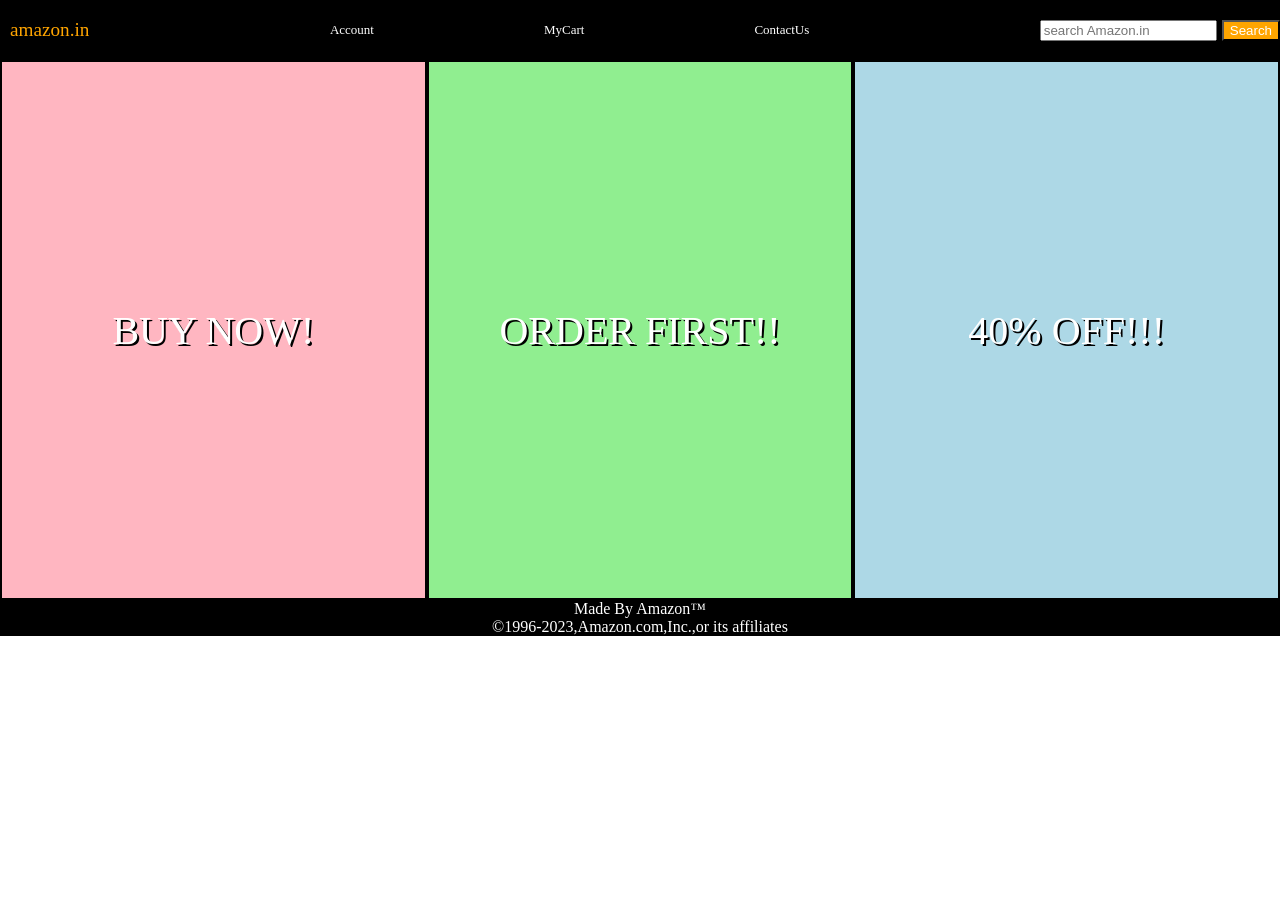
==== index.html @ f6ddd0cf "Add files via upload" ====
<!DOCTYPE html>
<html>
    <head>
        <title>index</title>
        <link rel="stylesheet" href="style.css">
    </head>
    <body>
        <header>
         <div id="main">
            <a href="https://www.amazon.in/" id="logo">amazon.in</a>
            <div class="links">
            <a href="#">Account</a>
            <a href="#">MyCart</a>
            <a href="#">ContactUs</a>
         </div>
        
         <div class="search">            
            <input type="text" placeholder="search Amazon.in">
            <button>Search</button>
         </div>
          
        </header>
        
        <div id="content">
            <div class="contentbox" id="c1">BUY NOW!</div>
            <div class="contentbox" id="c2">ORDER FIRST!!</div>
            <div class="contentbox" id="c3">40% OFF!!!</div>
        </div>
        
        
        <footer>
            Made By Amazon&trade;<br>
            &#169;1996-2023,Amazon.com,Inc.,or its affiliates
        </footer>

    </body>
</html>
---- style.css ----
body{
    margin:0px;
}


#main{
    width:auto;
    height: 60px;
    background-color: black;
    display: flex;
    justify-content: space-between;
    align-items: center;
    
}

a{
    color: white;
    font-size: small;
    text-decoration: none;
    padding: 10px;
}

a:hover{
    color: orange;
    transform: scale(1.1);
}

button{
    background-color: orange;
    color: white;
    transition: 0.3s;
}

button:hover{
    background-color: darkorange;
    transform: scale(1.1);
}

#logo{
    color:orange;
    text-decoration: none;
    font-size: larger;
}

.links{
    display: flex;
    gap: 150px;
    
}

.search{
    display: flex;
    gap: 5px;
    
}

#content{
    display: flex;
    height: 540px;
}

.contentbox{
    border: 2px solid black;
    color: white;
    text-shadow: 2px 2px black;
    display: flex;
    flex: 1;
    justify-content: center;
    align-items: center;
}

#c1{
    background-color: lightpink;
    font-size: 40px;
    background-image: url('https://picsum.photos/seed/picsum/200/300');
    background-position: center;
    background-size: cover;
    background-repeat: no-repeat;

}
#c2{
    background-color: lightgreen;
    font-size: 40px;
    background-image: url('https://picsum.photos/seed/box2/200/200');
    background-position: center;
    background-size: cover;
    background-repeat: no-repeat;
}
#c3{
    background-color: lightblue;
    font-size: 40px;
    background-image: url('https://picsum.photos/seed/box3/200/200');
    background-position: center;
    background-size: cover;
    background-repeat: no-repeat;
}
footer{
    background-color: black;
    color: white;
    text-align: center;
}
header, footer{
    overflow: hidden;
}
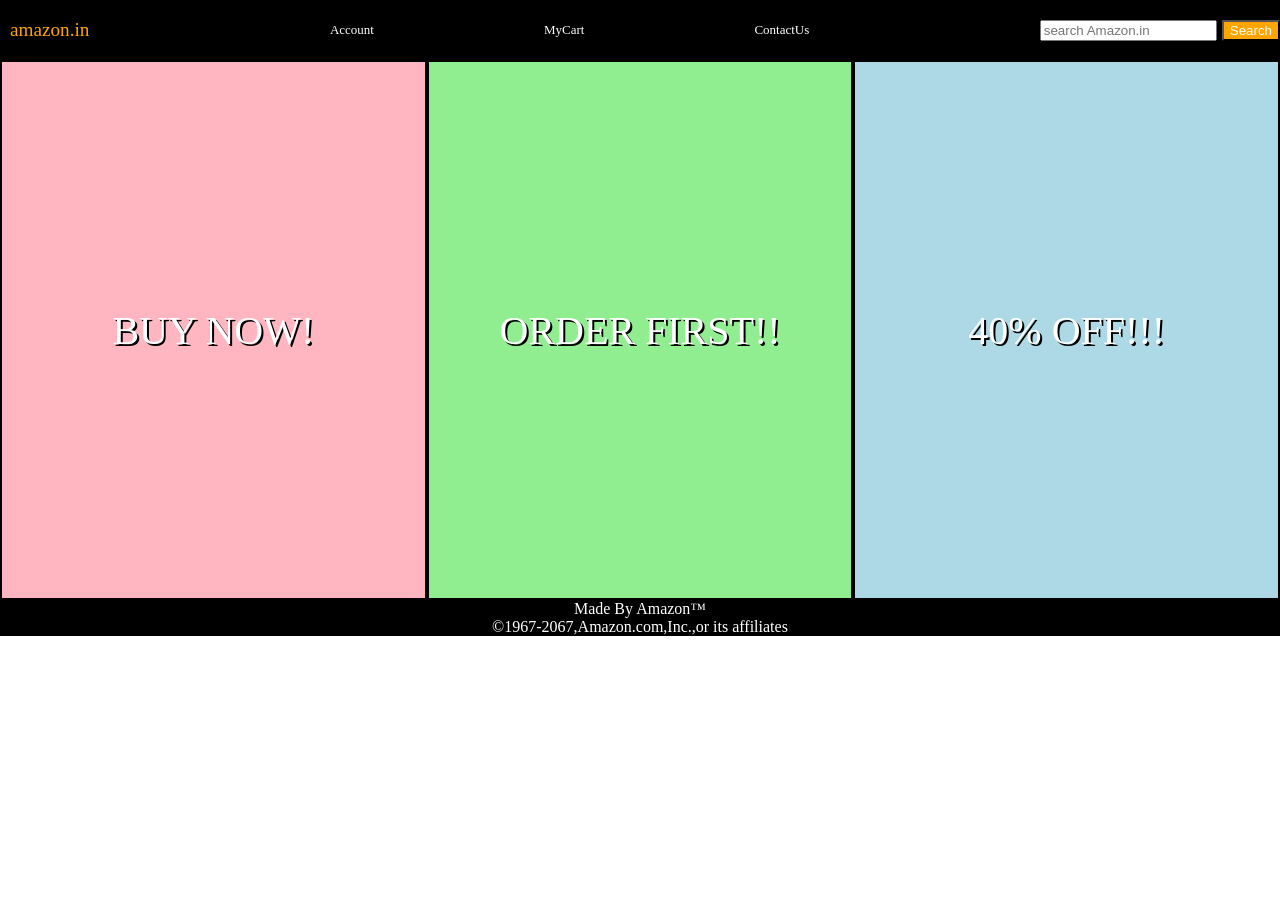
==== commit 5ba3f3f8: "Add files via upload" ====
--- a/index.html
+++ b/index.html
@@ -9,9 +9,9 @@
          <div id="main">
             <a href="https://www.amazon.in/" id="logo">amazon.in</a>
             <div class="links">
-            <a href="#">Account</a>
-            <a href="#">MyCart</a>
-            <a href="#">ContactUs</a>
+            <a href="https://www.youtube.com/watch?v=dQw4w9WgXcQ">Account</a>
+            <a href="https://www.youtube.com/watch?v=dQw4w9WgXcQ">MyCart</a>
+            <a href="https://www.youtube.com/watch?v=dQw4w9WgXcQ">ContactUs</a>
          </div>
         
          <div class="search">            
@@ -30,7 +30,7 @@
         
         <footer>
             Made By Amazon&trade;<br>
-            &#169;1996-2023,Amazon.com,Inc.,or its affiliates
+            &#169;1967-2067,Amazon.com,Inc.,or its affiliates
         </footer>
 
     </body>
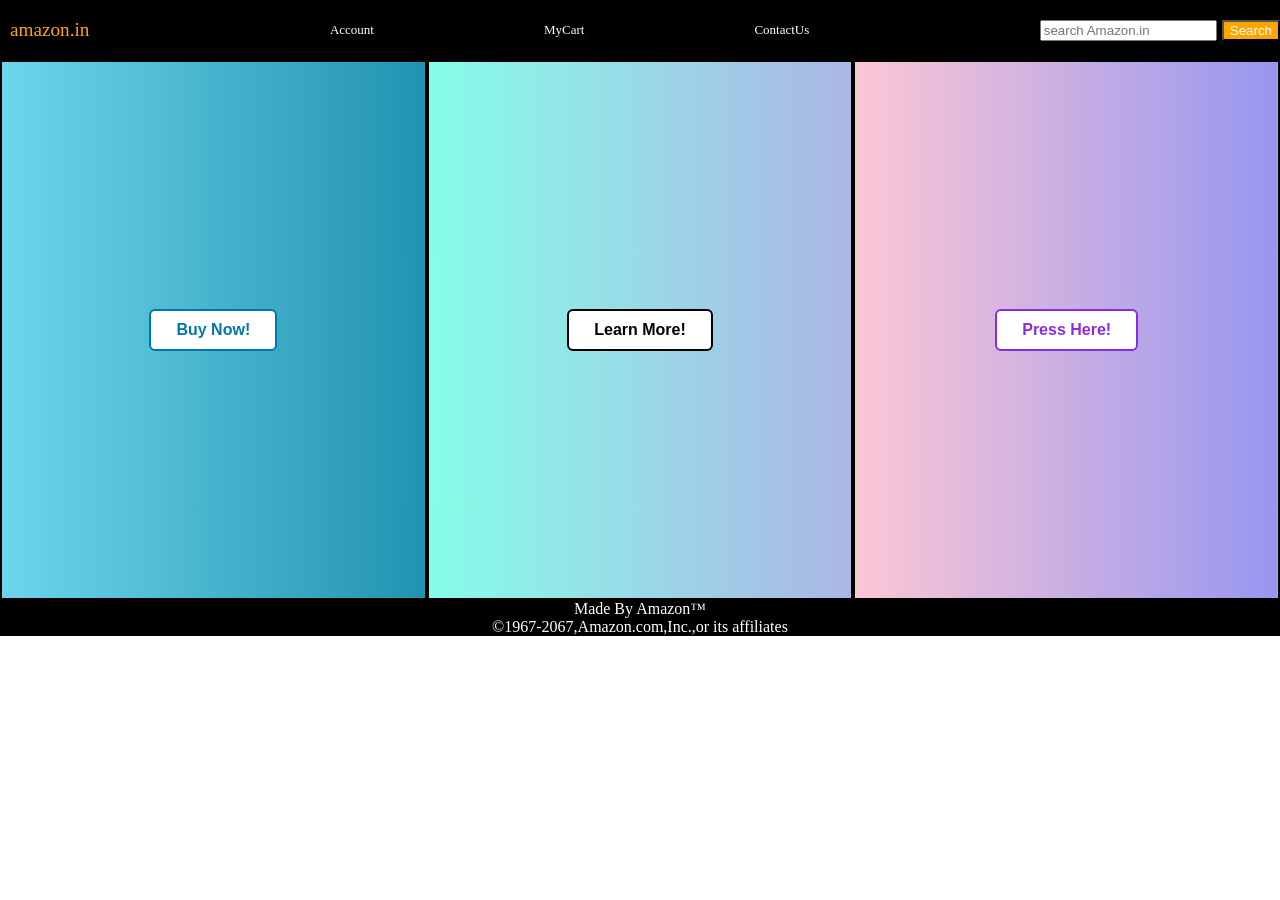
==== commit 4b9cd987: "Add files via upload" ====
--- a/index.html
+++ b/index.html
@@ -22,9 +22,16 @@
         </header>
         
         <div id="content">
-            <div class="contentbox" id="c1">BUY NOW!</div>
-            <div class="contentbox" id="c2">ORDER FIRST!!</div>
-            <div class="contentbox" id="c3">40% OFF!!!</div>
+            <div class="contentbox" id="c1">
+                <button class="btn" id="btn1">Buy Now!</button>
+            </div>
+            <div class="contentbox" id="c2">
+                <button class="btn" id="btn2">Learn More!</button>
+            </div>
+            <div class="contentbox" id="c3">
+                <button class="btn" id="btn3">Press Here!</button>
+
+            </div>
         </div>
         
         
--- a/style.css
+++ b/style.css
@@ -72,8 +72,7 @@
 #c1{
     background-color: lightpink;
     font-size: 40px;
-    background-image: url('https://picsum.photos/seed/picsum/200/300');
-    background-position: center;
+     background: linear-gradient(to right, #6dd5ed, #2193b0);
     background-size: cover;
     background-repeat: no-repeat;
 
@@ -81,7 +80,7 @@
 #c2{
     background-color: lightgreen;
     font-size: 40px;
-    background-image: url('https://picsum.photos/seed/box2/200/200');
+    background: linear-gradient(to right, #86fde8, #acb6e5);
     background-position: center;
     background-size: cover;
     background-repeat: no-repeat;
@@ -89,7 +88,7 @@
 #c3{
     background-color: lightblue;
     font-size: 40px;
-    background-image: url('https://picsum.photos/seed/box3/200/200');
+    background: linear-gradient(to right, #fbc7d4, #9796f0);
     background-position: center;
     background-size: cover;
     background-repeat: no-repeat;
@@ -101,4 +100,46 @@
 }
 header, footer{
     overflow: hidden;
+}
+.btn{
+    font-family: Arial, sans-serif;   
+    font-size: 16px;                  
+    font-weight: 600;                      
+    border-radius: 6px;               
+    padding: 10px 25px;               
+    cursor: pointer;                  
+    transition: all 0.3s ;
+}
+#btn1{
+    background-color: #ffffff;
+    color: #0077aa;
+    border: 2px solid #0077aa;
+}
+
+#btn1:hover{
+    transform: translateY(-10px);
+    background-color: #0077aa;
+    color: white;
+}
+#btn2{
+    background-color: white;
+    color: black;
+    border: 2px solid black;
+}
+
+#btn2:hover{
+    transform: translateY(-10px);
+    background-color: black;
+    color: white;
+}
+#btn3{
+    background-color: #ffffff;
+    color: #8a2be2;
+    border: 2px solid #8a2be2;
+}
+
+#btn3:hover{
+    transform: translateY(-10px);
+    background-color: #8a2be2;
+    color: white;
 }
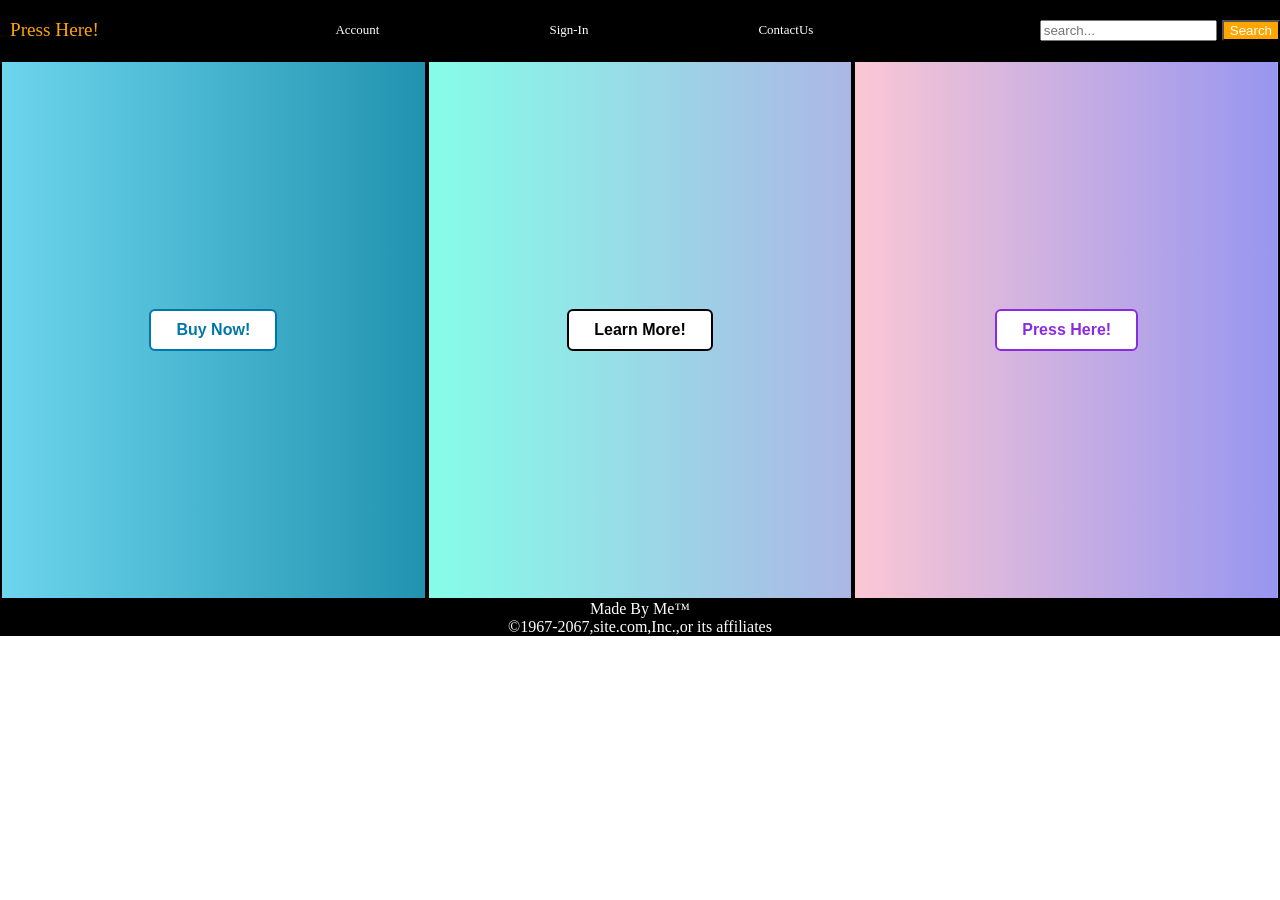
==== commit 704cb2e4: "Add files via upload" ====
--- a/index.html
+++ b/index.html
@@ -7,15 +7,15 @@
     <body>
         <header>
          <div id="main">
-            <a href="https://www.amazon.in/" id="logo">amazon.in</a>
+            <a href="https://www.google.com/" id="logo">Press Here!</a>
             <div class="links">
-            <a href="https://www.youtube.com/watch?v=dQw4w9WgXcQ">Account</a>
-            <a href="https://www.youtube.com/watch?v=dQw4w9WgXcQ">MyCart</a>
-            <a href="https://www.youtube.com/watch?v=dQw4w9WgXcQ">ContactUs</a>
+            <a href="https://www.youtube.com/">Account</a>
+            <a href="https://www.youtube.com/">Sign-In</a>
+            <a href="https://www.youtube.com/">ContactUs</a>
          </div>
         
          <div class="search">            
-            <input type="text" placeholder="search Amazon.in">
+            <input type="text" placeholder="search...">
             <button>Search</button>
          </div>
           
@@ -36,8 +36,8 @@
         
         
         <footer>
-            Made By Amazon&trade;<br>
-            &#169;1967-2067,Amazon.com,Inc.,or its affiliates
+            Made By Me&trade;<br>
+            &#169;1967-2067,site.com,Inc.,or its affiliates
         </footer>
 
     </body>
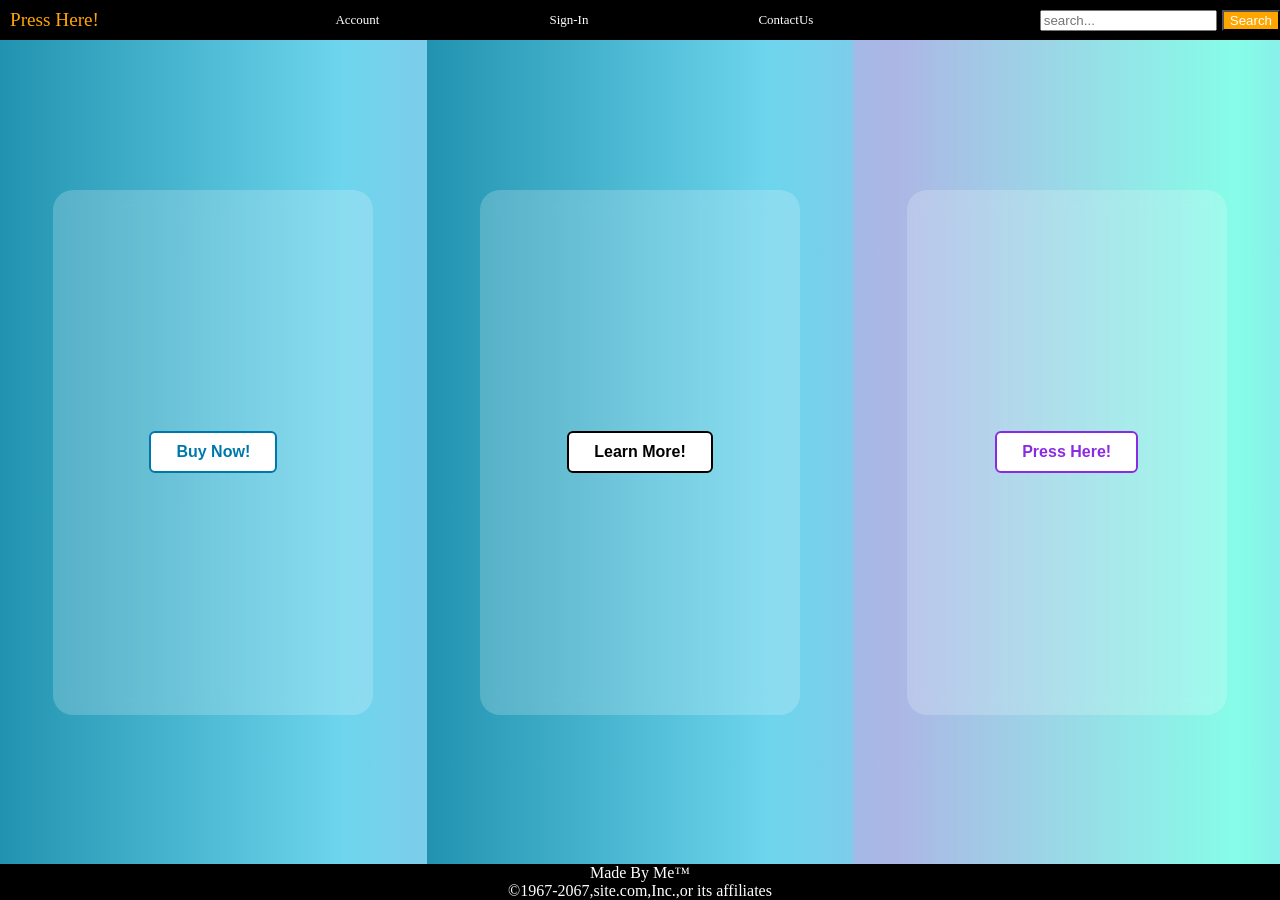
==== commit 3b69c311: "Rename practice.html to index.html" ====
--- a/index.html
+++ b/index.html
@@ -2,7 +2,8 @@
 <html>
     <head>
         <title>index</title>
-        <link rel="stylesheet" href="style.css">
+        <link rel="stylesheet" href="practice.css">
+        <meta name="viewport" content="width=device-width, initial-scale=1.0">
     </head>
     <body>
         <header>
@@ -16,21 +17,26 @@
         
          <div class="search">            
             <input type="text" placeholder="search...">
-            <button>Search</button>
+            <button id="srch">Search</button>
          </div>
           
         </header>
         
         <div id="content">
             <div class="contentbox" id="c1">
+                <div class="glass">
                 <button class="btn" id="btn1">Buy Now!</button>
+                </div>
             </div>
             <div class="contentbox" id="c2">
+                <div class="glass">
                 <button class="btn" id="btn2">Learn More!</button>
+                </div>
             </div>
             <div class="contentbox" id="c3">
+                <div class="glass">
                 <button class="btn" id="btn3">Press Here!</button>
-
+                </div>
             </div>
         </div>
         
--- a/practice.css
+++ b/practice.css
@@ -0,0 +1,206 @@
+body{
+    margin:0px;
+    display: flex;
+    flex-direction: column;
+}
+html,body{
+    height: 100%;
+}
+
+#main{
+    width:auto;
+    height: 40px;
+    background-color: black;
+    display: flex;
+    justify-content: space-between;
+    align-items: center;
+    
+}
+
+a{
+    color: white;
+    font-size: small;
+    text-decoration: none;
+    padding: 10px;
+}
+
+a:hover{
+    color: orange;
+    transform: scale(1.1);
+}
+
+button{
+    background-color: orange;
+    color: white;
+    transition: 0.3s;
+    
+}
+
+button:hover{
+    background-color: darkorange;
+    transform: scale(1.1);
+}
+
+#logo{
+    color:orange;
+    text-decoration: none;
+    font-size: larger;
+}
+
+.links{
+    display: flex;
+    gap: 150px;
+    
+}
+
+.search{
+    display: flex;
+    gap: 5px;
+    animation: none;
+    
+}
+
+#content{
+    flex: 1;
+    display: flex;
+}
+
+.contentbox{
+   
+    color: white;
+    text-shadow: 2px 2px black;
+    display: flex;
+    flex: 1;
+    justify-content: center;
+    align-items: center;
+}
+.glass{
+    width:320px ;
+    height:525px;
+    background: rgba(255,255,255,0.2);
+    backdrop-filter: blur(10px);
+    border-radius: 20px;
+    display: flex;
+    justify-content: center;
+    align-items: center;
+}
+.glass:hover {
+    background: rgba(255,255,255,0.4);
+    transform: scale(1.05);
+    transition: 0.3s;
+}
+
+#c1{
+    
+    font-size: 40px;
+    background: linear-gradient( 270deg, #fbc7d4, #9796f0, #86fde8, #acb6e5,#6dd5ed, #2193b0);
+    background-size: 400% 400%;
+    animation: moveBg 8s ease infinite;
+    background-repeat: no-repeat;
+
+}
+#c2{
+    
+    font-size: 40px;
+    background: linear-gradient( 270deg, #fbc7d4, #9796f0, #86fde8, #acb6e5,#6dd5ed, #2193b0);
+    background-size: 400% 400%;
+    animation: moveBg 8s ease infinite;
+    
+    background-repeat: no-repeat;
+}
+#c3{
+    
+    font-size: 40px;
+    background: linear-gradient( 270deg, #fbc7d4, #9796f0, #86fde8, #acb6e5,#6dd5ed, #2193b0);
+    background-size: 400% 400%;
+    animation: moveBg 8s ease infinite;
+    background-position: center;
+    
+    background-repeat: no-repeat;
+}
+footer{
+    background-color: black;
+    color: white;
+    text-align: center;
+    height: auto;
+    display: flex;
+    justify-content: center;
+    align-items: center;
+    padding: 0px 0;
+}
+header, footer{
+    overflow: hidden;
+}
+.btn{
+    font-family: Arial, sans-serif;   
+    font-size: 16px;                  
+    font-weight: 600;                      
+    border-radius: 6px;               
+    padding: 10px 25px;               
+    cursor: pointer;                  
+    transition: all 0.3s ;
+    animation: float 2s ease-in-out infinite alternate;
+    position: relative;
+    overflow: hidden;
+}
+.btn::after {
+    content: "";
+    position: absolute;
+    width: 0;
+    height: 0;
+    background: rgba(255,255,255,0.4);
+    border-radius: 50%;
+    transform: translate(-50%, -50%);
+    top: 50%;
+    left: 50%;
+    transition: width 0.8s, height 0.8s;
+}
+
+.btn:active::after {
+    width: 200px;
+    height: 200px;
+}
+#btn1{
+    background-color: #ffffff;
+    color: #0077aa;
+    border: 2px solid #0077aa;
+}
+
+#btn1:hover{
+    transform: translateY(-10px);
+    background-color: #0077aa;
+    color: white;
+}
+#btn2{
+    background-color: white;
+    color: black;
+    border: 2px solid black;
+}
+
+#btn2:hover{
+    transform: translateY(-10px);
+    background-color: black;
+    color: white;
+}
+#btn3{
+    background-color: #ffffff;
+    color: #8a2be2;
+    border: 2px solid #8a2be2;
+}
+
+#btn3:hover{
+    transform: translateY(-10px);
+    background-color: #8a2be2;
+    color: white;
+}
+@keyframes moveBg {
+    0% { background-position: 0% 50%; }
+    50% { background-position: 100% 50%; }
+    100% { background-position: 0% 50%; }
+}
+@keyframes float {
+    0%{transform: translateY(0px);box-shadow: 0 0 5px gold;}
+    50%{transform: translateY(-10px);}
+    100%{transform: translateY(0px);box-shadow: 0 0 25px gold;}
+    
+}
